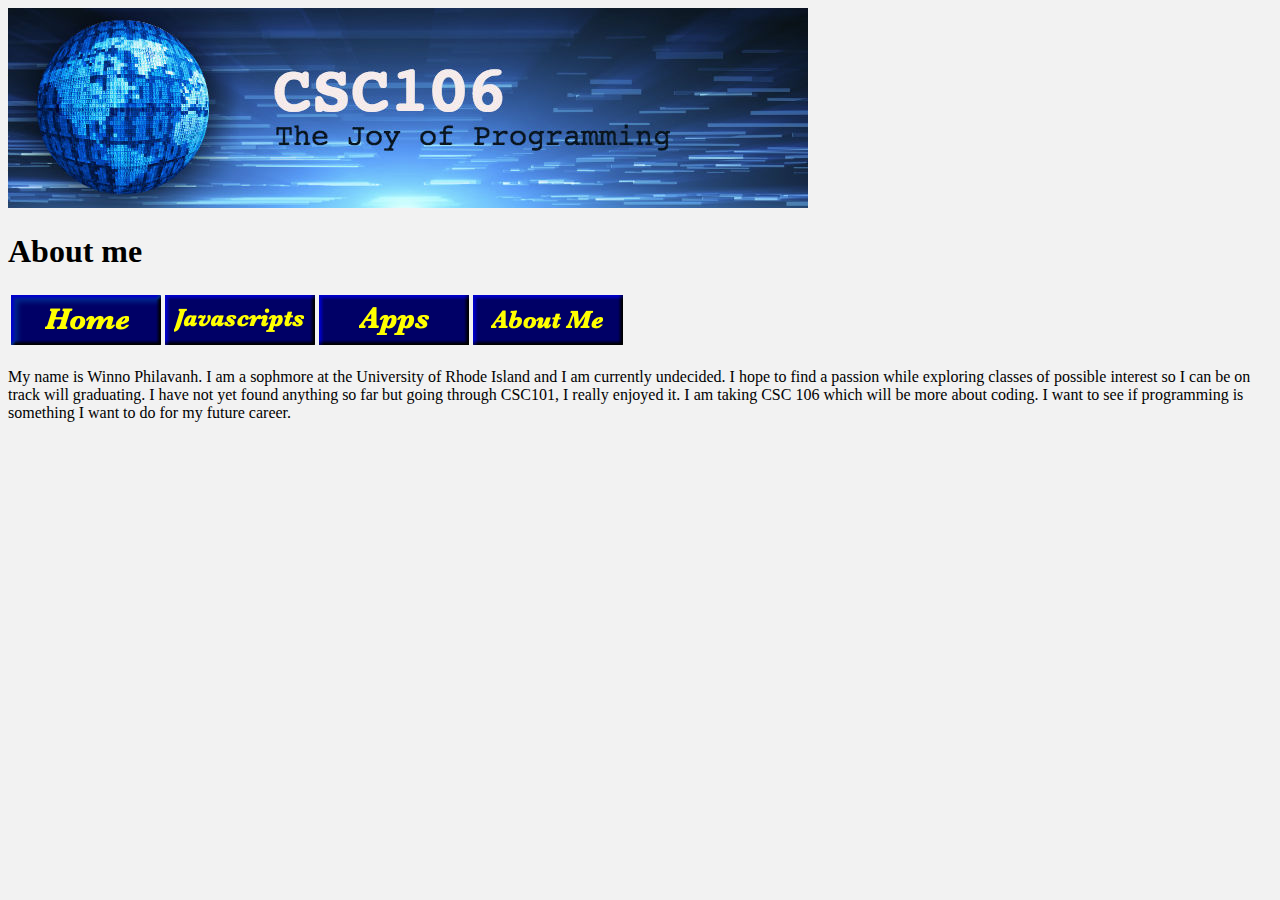
==== about.html @ 9bb2a0c6 "Update about.html" ====
<!DOCTYPE html>
<html>
    <head>
        <meta charset="utf-8">
        <title>Winno's about Page</title>
        <link rel="stylesheet" type="text/css" href="style.css">
    </head>
    <body>

      
        <img src="csc106_banner.jpg"> 

        <h1>About me</h1>
        <table>
            <thead>
                <tr>
                    <th><a href="index.html"><img src="homebutton.png"></a></th>
                    <th><a href="javascripts.html"><img src="javasciptsbutton.png"></a></th>
                    <th><a href="apps.html"><img src="appsbutton.png"></a></th>
                    <th><a href="about.html"><img src="aboutmebutton.png"></a></th>
                </tr>
            </thead>
        </table>
           
                <p>My name is Winno Philavanh. I am a sophmore at the University of Rhode Island and I am currently undecided.
      I hope to find a passion while exploring classes of possible interest so I can be on track will graduating. I have not yet
      found anything so far but going through CSC101, I really enjoyed it. I am taking CSC 106 which will be more about coding.
      I want to see if programming is something I want to do for my future career.<p>
    </body>
</html>
---- style.css ----
h2 {
            color: rgb(0, 232, 15);
        }  
        
 body {
            background-color: rgb(242, 242, 242);
        }
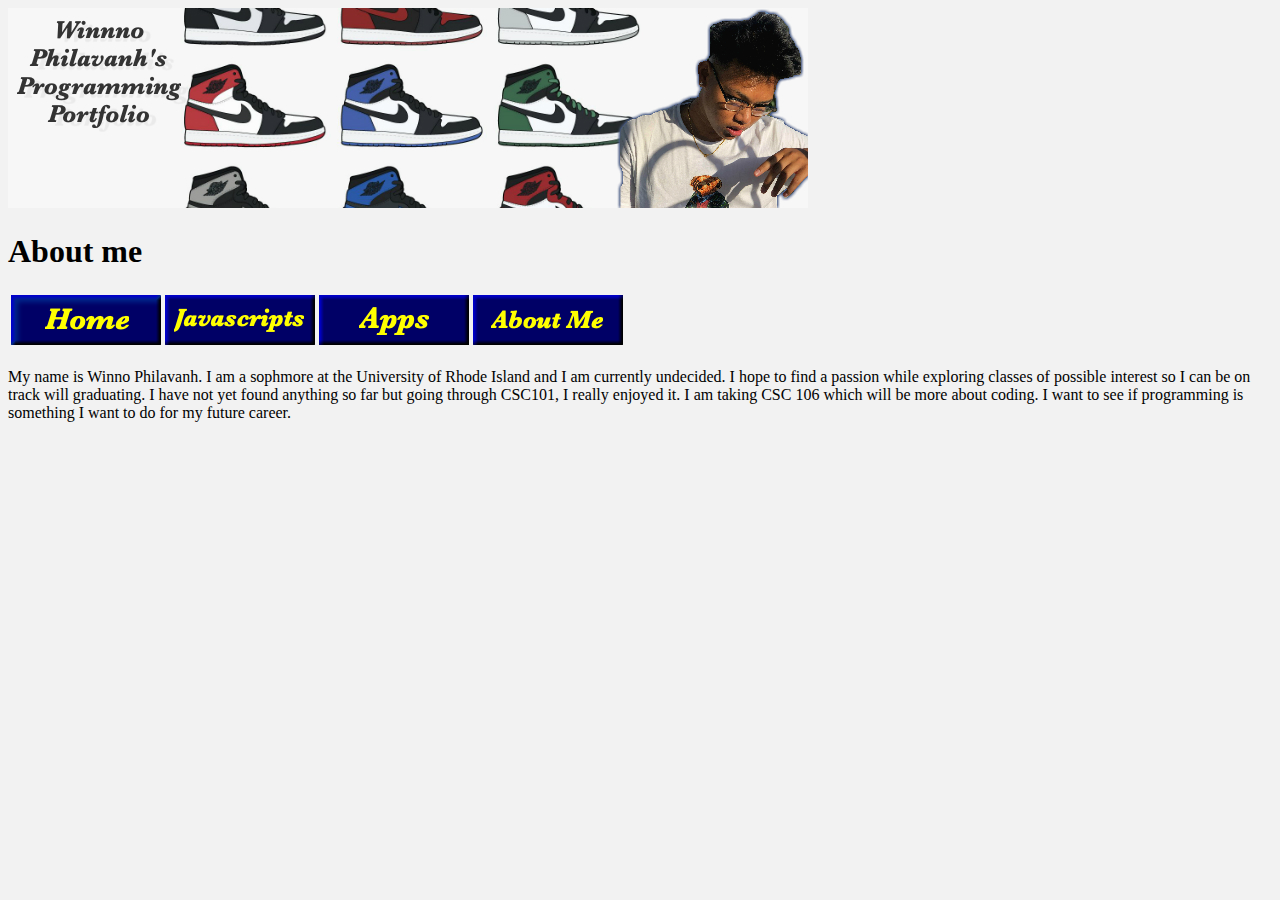
==== commit 158f0065: "Update about.html" ====
--- a/about.html
+++ b/about.html
@@ -9,7 +9,7 @@
     <body>
 
       
-        <img src="csc106_banner.jpg"> 
+        <img src="mybanner.jpg"> 
 
         <h1>About me</h1>
         <table>
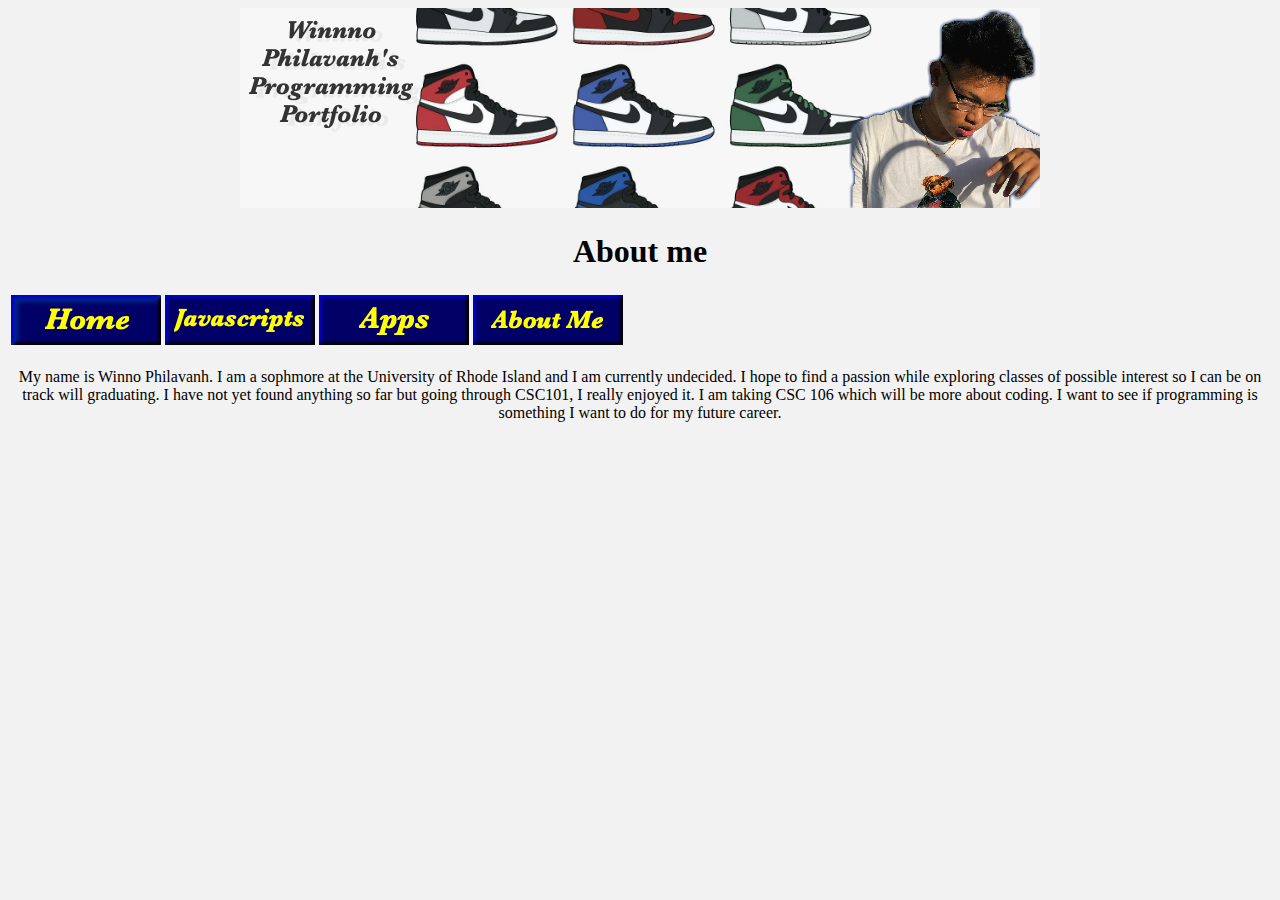
==== commit 29d5dc29: "Update about.html" ====
--- a/about.html
+++ b/about.html
@@ -7,8 +7,8 @@
         <link rel="stylesheet" type="text/css" href="style.css">
     </head>
     <body>
-
-      
+<div class="top">
+  
         <img src="mybanner.jpg"> 
 
         <h1>About me</h1>
@@ -27,5 +27,7 @@
       I hope to find a passion while exploring classes of possible interest so I can be on track will graduating. I have not yet
       found anything so far but going through CSC101, I really enjoyed it. I am taking CSC 106 which will be more about coding.
       I want to see if programming is something I want to do for my future career.<p>
+        </div>
+
     </body>
 </html>
--- a/style.css
+++ b/style.css
@@ -4,4 +4,12 @@
         
  body {
             background-color: rgb(242, 242, 242);
+            text-align: center;
         }
+.top {
+           text-align: center;
+           margin-left: auto;
+           margin-right: auto;       
+}
+
+
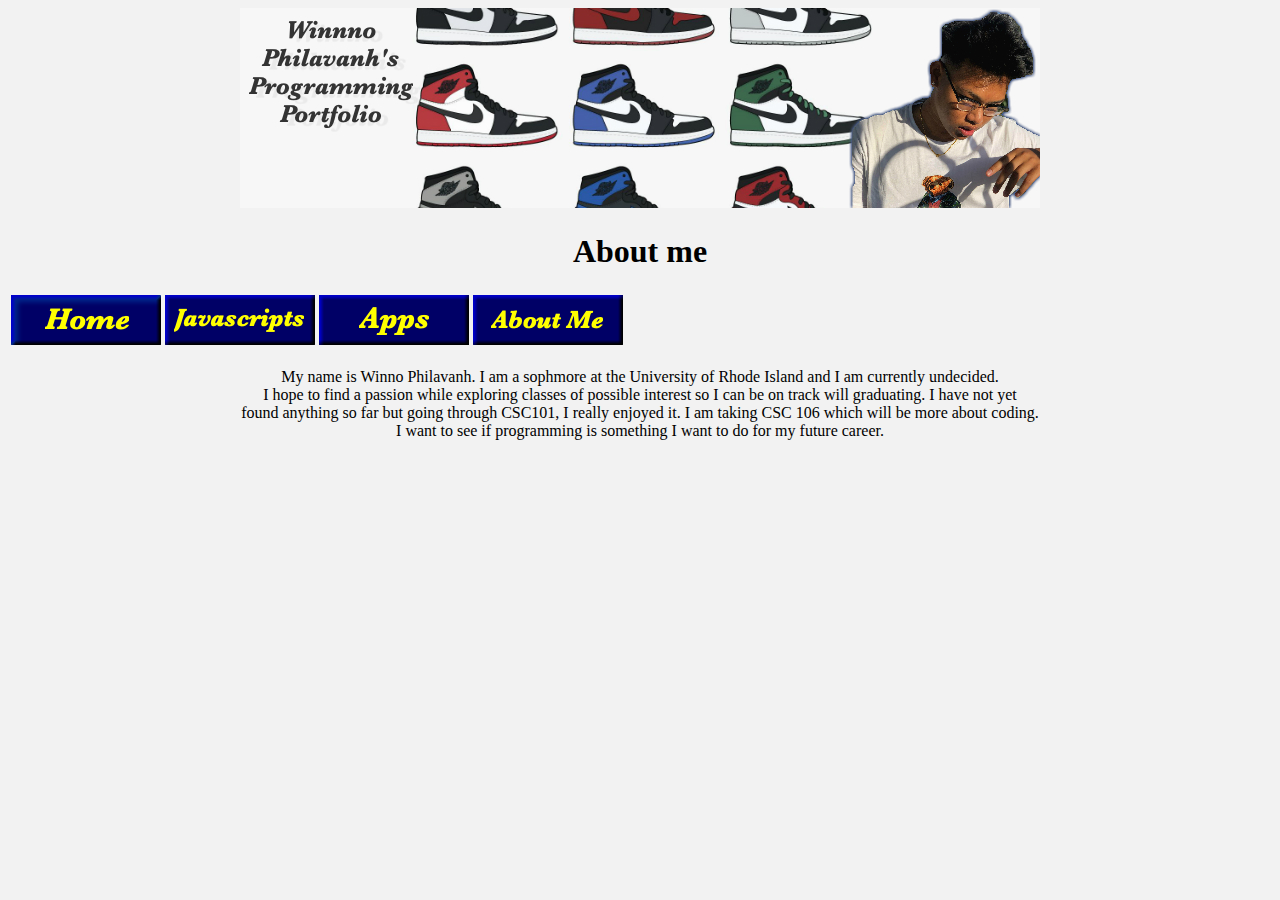
==== commit 4d08c2ff: "Update about.html" ====
--- a/about.html
+++ b/about.html
@@ -23,9 +23,9 @@
             </thead>
         </table>
            
-                <p>My name is Winno Philavanh. I am a sophmore at the University of Rhode Island and I am currently undecided.
-      I hope to find a passion while exploring classes of possible interest so I can be on track will graduating. I have not yet
-      found anything so far but going through CSC101, I really enjoyed it. I am taking CSC 106 which will be more about coding.
+                <p>My name is Winno Philavanh. I am a sophmore at the University of Rhode Island and I am currently undecided.<br>
+      I hope to find a passion while exploring classes of possible interest so I can be on track will graduating. I have not yet<br>
+      found anything so far but going through CSC101, I really enjoyed it. I am taking CSC 106 which will be more about coding.<br>
       I want to see if programming is something I want to do for my future career.<p>
         </div>
 
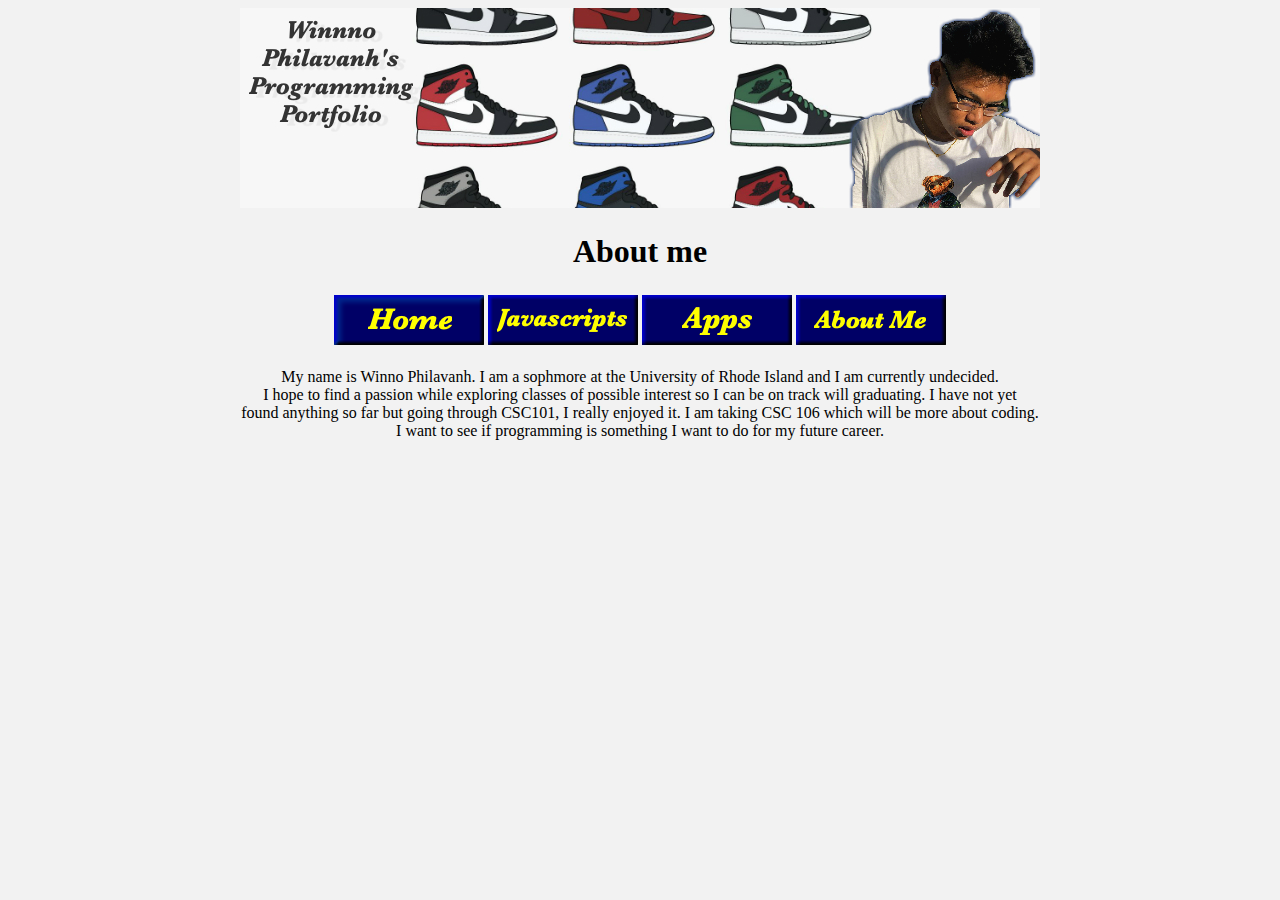
==== commit 1f7664ca: "Update about.html" ====
--- a/about.html
+++ b/about.html
@@ -12,7 +12,7 @@
         <img src="mybanner.jpg"> 
 
         <h1>About me</h1>
-        <table>
+        <table align="center">
             <thead>
                 <tr>
                     <th><a href="index.html"><img src="homebutton.png"></a></th>
--- a/style.css
+++ b/style.css
@@ -12,4 +12,3 @@
            margin-right: auto;       
 }
 
-
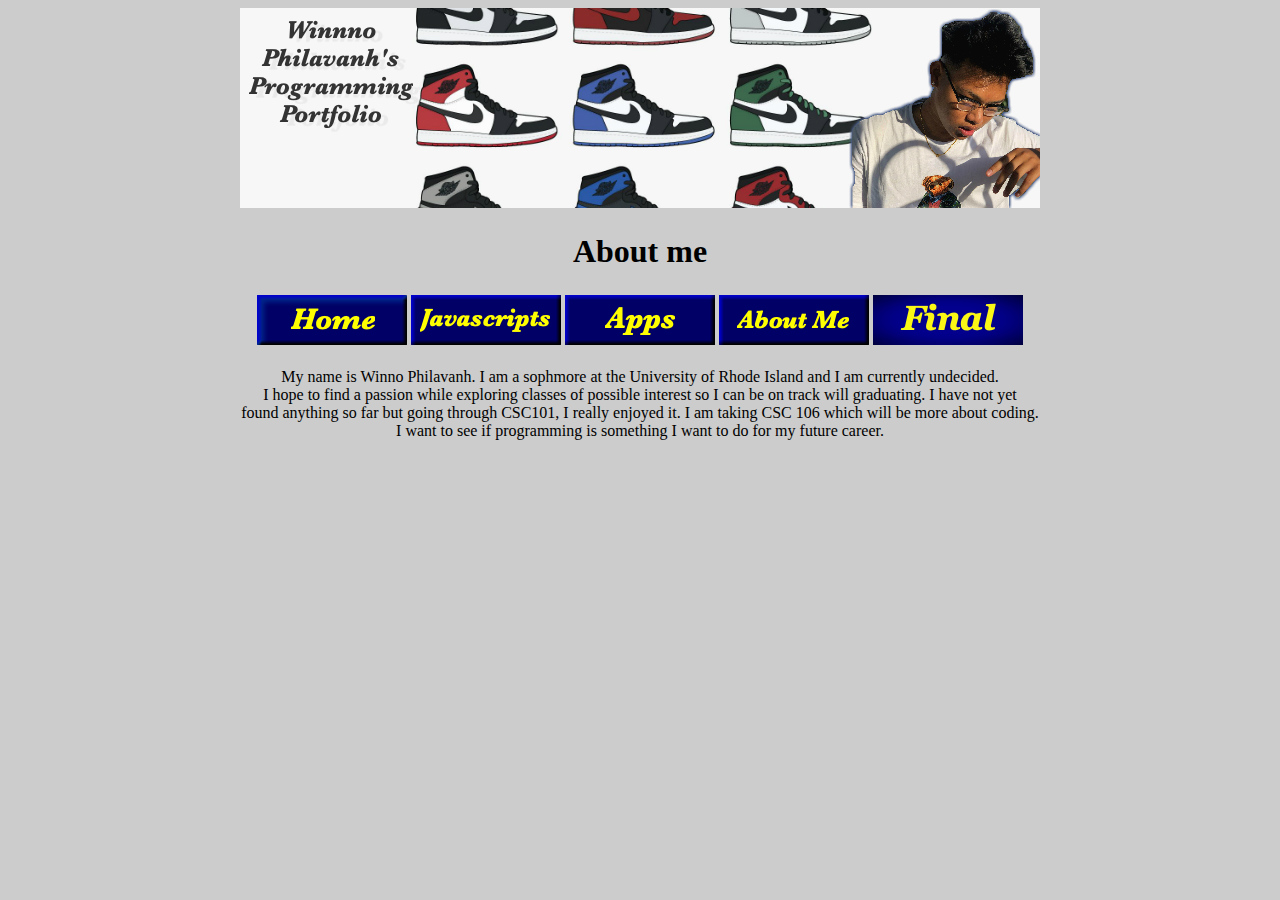
==== commit a1f4dca6: "Update about.html" ====
--- a/about.html
+++ b/about.html
@@ -19,6 +19,7 @@
                     <th><a href="javascripts.html"><img src="javasciptsbutton.png"></a></th>
                     <th><a href="apps.html"><img src="appsbutton.png"></a></th>
                     <th><a href="about.html"><img src="aboutmebutton.png"></a></th>
+                     <th><a href="final.html"><img src="Final.png"></a></th>
                 </tr>
             </thead>
         </table>
--- a/style.css
+++ b/style.css
@@ -1,9 +1,7 @@
- h2 {
-            color: rgb(0, 232, 15);
-        }  
+
         
  body {
-            background-color: rgb(242, 242, 242);
+            background-color: rgb(204, 204, 204);
             text-align: center;
         }
 .top {
